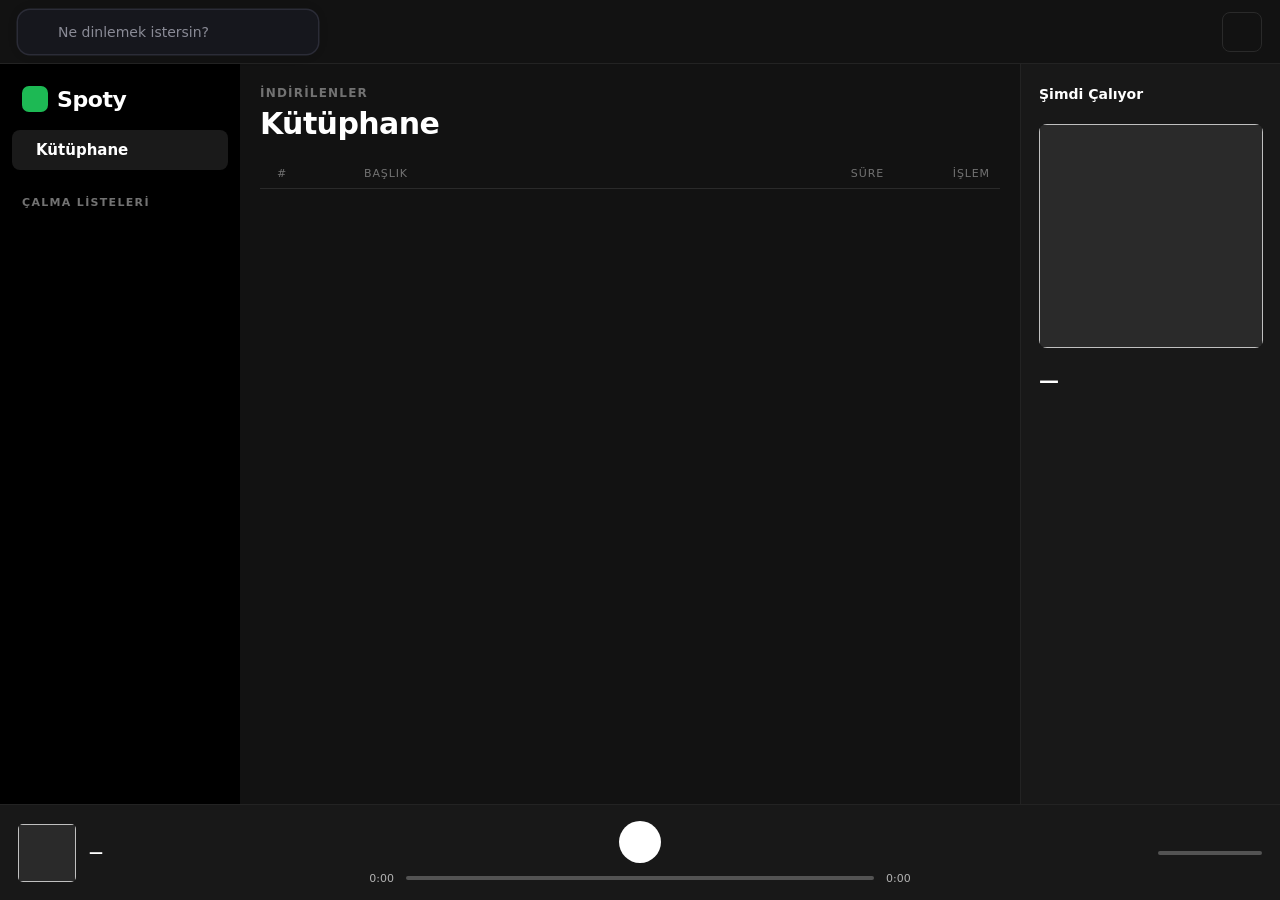
==== spoty/web/index.html @ c94d352b "Initial commit: Spoty desktop music app Personal desktop music player: searches and downloads audio " ====
<!DOCTYPE html>
<html lang="tr">
<head>
  <meta charset="utf-8">
  <meta name="viewport" content="width=device-width, initial-scale=1">
  <title>Spoty</title>
  <link rel="icon" type="image/png" href="favicon.png">
  <link rel="stylesheet" href="style.css">
</head>
<body>
  <div class="app">

    <!-- TOP BAR -->
    <div class="topbar">
      <div class="search">
        <span class="search-ic" id="ic-search" title="Ara / İndir"></span>
        <input id="search" type="text" placeholder="Ne dinlemek istersin?">
      </div>
      <span class="spacer"></span>
      <button class="sq-btn" id="npToggle" title="Şimdi çalıyor panelini aç/kapat"><span id="ic-panel"></span></button>
    </div>
    <div class="search-panel" id="searchPanel"></div>

    <div class="middle">
      <!-- SIDEBAR -->
      <div class="sidebar">
        <div class="logo">
          <div class="badge"><span id="ic-logo"></span></div>
          <div class="name">Spoty</div>
        </div>
        <div class="nav active" id="navLib"><span id="ic-list"></span> Kütüphane</div>
        <div class="pl-header">
          <span>ÇALMA LİSTELERİ</span>
          <button class="mini-btn" id="newPl" title="Yeni liste"><span id="ic-plus"></span></button>
        </div>
        <div class="pl-list" id="plList"></div>
      </div>

      <!-- CONTENT -->
      <div class="content">
        <div class="head">
          <div>
            <div class="eyebrow" id="eyebrow">İNDİRİLENLER</div>
            <div class="title" id="title">Kütüphane</div>
          </div>
          <div class="head-right">
            <button class="play-pl" id="playPl" title="Listeyi baştan çal" style="display:none"></button>
            <span class="meta" id="meta"></span>
            <button class="del-btn" id="delPl"><span id="ic-trash2"></span> Listeyi sil</button>
          </div>
        </div>
        <div class="colhead" id="colhead">
          <div class="c-idx">#</div><div class="c-thumb"></div>
          <div class="c-title">BAŞLIK</div><div class="c-dur">SÜRE</div><div class="c-act">İŞLEM</div>
        </div>
        <div class="rows" id="rows"></div>
      </div>

      <!-- NOW PLAYING -->
      <div class="nowplaying" id="nowplaying">
        <div class="np-head">
          <span class="npt">Şimdi Çalıyor</span>
          <button class="mini-btn" id="npClose"><span id="ic-close"></span></button>
        </div>
        <img class="np-cover" id="npCover" alt="">
        <div class="np-title" id="npTitle">—</div>
        <div class="np-artist" id="npArtist"></div>
        <div class="np-context" id="npContext" style="display:none"></div>
      </div>
    </div>

    <!-- PLAYER BAR -->
    <div class="playerbar">
      <div class="pb-left">
        <img class="pb-cover" id="pbCover" alt="">
        <div class="info" style="min-width:0">
          <div class="pb-title ellipsis" id="pbTitle">—</div>
          <div class="pb-artist ellipsis" id="pbArtist"></div>
        </div>
      </div>
      <div class="pb-center">
        <div class="pb-controls">
          <button class="ctrl" id="cShuffle" title="Karıştır"><span id="ic-shuffle"></span></button>
          <button class="ctrl bright" id="cPrev" title="Önceki"><span id="ic-prev"></span></button>
          <button class="play-btn" id="cPlay" title="Oynat/Duraklat"><span id="ic-play"></span></button>
          <button class="ctrl bright" id="cNext" title="Sonraki"><span id="ic-next"></span></button>
          <button class="ctrl" id="cRepeat" title="Tekrar"><span id="ic-repeat"></span></button>
        </div>
        <div class="pb-progress">
          <span class="time cur" id="tCur">0:00</span>
          <div class="bar progress" id="seek"><div class="fill" id="seekFill"></div><div class="knob" id="seekKnob"></div></div>
          <span class="time" id="tTot">0:00</span>
        </div>
      </div>
      <div class="pb-right">
        <span id="ic-vol"></span>
        <div class="bar vol" id="vol"><div class="fill" id="volFill"></div><div class="knob" id="volKnob"></div></div>
      </div>
    </div>

  </div>

  <!-- DURUM CUBUGU: kisa bildirimler (indirme bitti / hata). Birkac saniyede kaybolur. -->
  <div class="statusbar" id="status"></div>

  <div class="overlay" id="overlay"></div>

  <script src="icons.js"></script>
  <script src="app.js"></script>
</body>
</html>
---- spoty/web/style.css ----
:root {
  --bg:#121212; --sidebar:#000000; --bar:#181818; --hover:#282828;
  --row-playing:#16241b; --row-sep:#1c1c1c; --sep:#2a2a2a; --border:#232323;
  --nav-active:#1a1a1a; --input:#2a2a2a; --input-border:#3a3a3a;
  --green:#1DB954; --green-bright:#1ED760;
  --text:#ffffff; --sub:#b3b3b3; --faint:#727272; --trough:#535353;
}
* { box-sizing:border-box; margin:0; padding:0; }
::-webkit-scrollbar { width:8px; height:8px; }
::-webkit-scrollbar-thumb { background:#333; border-radius:4px; }
::-webkit-scrollbar-track { background:transparent; }
html, body, #app { height:100%; }
body {
  background:var(--bg); color:var(--text);
  font-family:'Segoe UI', -apple-system, system-ui, sans-serif;
  -webkit-font-smoothing:antialiased; user-select:none; overflow:hidden;
}
svg { display:block; }
.app { display:flex; flex-direction:column; height:100vh; position:relative; }
.ellipsis { white-space:nowrap; overflow:hidden; text-overflow:ellipsis; }

/* dönen yükleniyor göstergesi */
.spinner {
  width:16px; height:16px; border:2px solid rgba(255,255,255,.22);
  border-top-color:var(--green); border-radius:50%; animation:spin .7s linear infinite;
}
@keyframes spin { to { transform:rotate(360deg); } }

/* ---------- TOP BAR ---------- */
.topbar {
  height:64px; flex-shrink:0; display:flex; align-items:center; gap:16px;
  padding:0 18px; border-bottom:1px solid var(--border);
}
/* Arama çubuğu — Uiverse (LightAndy1) stili; koyu tema, odakta yumuşak halka */
.search { position:relative; display:flex; align-items:center; flex:0 0 300px; }
.search .search-ic {
  position:absolute; left:14px; display:flex; color:#bdbecb; cursor:pointer; z-index:1;
}
.search .search-ic:hover { color:#fff; }
.search input {
  width:100%; height:44px; padding:0 14px 0 40px; border:0; border-radius:12px;
  background:#16171d; color:#e6e6e6; font-size:14px; font-family:inherit; outline:none;
  box-shadow:0 0 0 1.5px #2b2c37, 0 0 25px -17px #000;
  transition:box-shadow .25s cubic-bezier(.19,1,.22,1);
}
.search input::placeholder { color:#8a8b96; }
.search input:hover { box-shadow:0 0 0 2.5px #2f303d, 0 0 25px -15px #000; }
.search input:focus { box-shadow:0 0 0 2px var(--green), 0 0 22px -12px var(--green); }
.search:focus-within .search-ic { color:var(--green); }

/* arama çubuğu altı açılır sonuç paneli */
.search-panel {
  position:absolute; top:60px; left:18px; width:460px; max-width:calc(100vw - 40px);
  max-height:62vh; overflow-y:auto; background:#1c1c1c; border:1px solid var(--border);
  border-radius:12px; padding:8px; display:none; z-index:50; box-shadow:0 14px 34px rgba(0,0,0,.55);
}
.search-panel.show { display:block; }
.sp-row { display:flex; align-items:center; gap:12px; padding:8px 10px; border-radius:8px; }
.sp-row:hover { background:var(--hover); }
.sp-row .thumb { width:38px; height:38px; border-radius:5px; background:#2a2a2a; display:flex; align-items:center; justify-content:center; color:var(--faint); flex-shrink:0; }
.sp-row .info { flex:1; min-width:0; }
.sp-row .rt { font-size:14px; font-weight:600; }
.sp-row .rs { font-size:12px; color:var(--faint); margin-top:2px; }
.sp-row .rd { font-size:12px; color:var(--sub); }
.sp-row .thumb { position:relative; cursor:pointer; }
.sp-row .thumb .pvov {
  position:absolute; inset:0; display:flex; align-items:center; justify-content:center;
  background:rgba(0,0,0,.5); color:#fff; border-radius:5px; opacity:0; transition:opacity .12s;
}
.sp-row .thumb:hover .pvov, .sp-row .thumb.previewing .pvov { opacity:1; }
.sp-row .thumb.previewing .pvov { color:var(--green-bright); }
.sp-row .dl {
  width:34px; height:34px; border-radius:50%; background:var(--green); color:#000; border:none;
  display:flex; align-items:center; justify-content:center; cursor:pointer; flex-shrink:0;
}
.sp-row .dl:hover { background:var(--green-bright); }
/* ikinci buton: mp4 video indir (mp3'ten ayirt edilsin diye ici bos/koyu) */
.sp-row .dlv {
  width:34px; height:34px; border-radius:50%; background:var(--input); color:var(--text);
  border:1px solid var(--input-border); display:flex; align-items:center; justify-content:center;
  cursor:pointer; flex-shrink:0;
}
.sp-row .dlv:hover { background:var(--hover); color:#fff; border-color:var(--sub); }
.sp-row .dlv.busy { color:var(--green); cursor:default; }
.sp-row .dlv.done { color:var(--green); border-color:var(--green); }
.sp-row .dlv.failed { color:#c1574b; border-color:#c1574b; }
.sp-loading, .sp-empty { display:flex; align-items:center; justify-content:center; padding:26px; color:var(--faint); font-size:13px; }
.btn-green {
  height:40px; padding:0 22px; background:var(--green); color:#000; border:none;
  border-radius:20px; font-size:14px; font-weight:700; font-family:inherit;
  display:flex; align-items:center; gap:8px; cursor:pointer;
}
.btn-green:hover { background:var(--green-bright); }
.status { font-size:13px; color:var(--faint); white-space:nowrap; }
.spacer { flex:1; }
.sq-btn {
  width:40px; height:40px; background:transparent; border:1px solid var(--input);
  border-radius:8px; display:flex; align-items:center; justify-content:center; cursor:pointer;
}
.sq-btn:hover { background:var(--hover); }

/* ---------- MIDDLE ---------- */
.middle { flex:1; display:flex; min-height:0; }

/* ---------- SIDEBAR ---------- */
.sidebar {
  width:240px; flex-shrink:0; background:var(--sidebar);
  display:flex; flex-direction:column; padding:18px 12px;
}
.logo { display:flex; align-items:center; gap:9px; padding:4px 10px 18px; }
.logo .badge {
  width:26px; height:26px; background:var(--green); border-radius:7px;
  display:flex; align-items:center; justify-content:center;
}
.logo .name { font-size:22px; font-weight:700; letter-spacing:-.02em; }
.nav {
  display:flex; align-items:center; gap:12px; padding:11px 12px; border-radius:8px;
  cursor:pointer; color:var(--sub); font-size:15px; font-weight:700;
}
.nav:hover { color:var(--text); }
.nav.active { background:var(--nav-active); color:var(--text); }
.pl-header {
  display:flex; justify-content:space-between; align-items:center; padding:20px 10px 8px;
}
.pl-header span { font-size:11px; font-weight:700; letter-spacing:.12em; color:var(--faint); }
.mini-btn {
  width:24px; height:24px; background:transparent; border:none; border-radius:6px;
  display:flex; align-items:center; justify-content:center; cursor:pointer;
}
.mini-btn:hover { background:var(--hover); }
.pl-list { flex:1; overflow-y:auto; display:flex; flex-direction:column; gap:1px; margin-top:2px; }
.pl-row {
  display:flex; align-items:center; gap:11px; padding:7px 10px; border-radius:7px; cursor:pointer;
}
.pl-row:hover { background:#181818; }
.pl-row .tile {
  width:34px; height:34px; border-radius:6px; flex-shrink:0; display:flex;
  align-items:center; justify-content:center; font-size:14px; font-weight:700; color:#fff;
  position:relative; cursor:pointer;
}
.pl-row .tile .plov {
  position:absolute; inset:0; display:flex; align-items:center; justify-content:center;
  background:rgba(0,0,0,.45); color:#fff; border-radius:6px; opacity:0; transition:opacity .12s;
}
.pl-row:hover .tile .plov { opacity:1; }
.pl-row .pl-name { font-size:14px; font-weight:600; }
.pl-row .pl-count { font-size:12px; color:var(--faint); margin-top:1px; }

/* ---------- CONTENT ---------- */
.content { flex:1; min-width:0; display:flex; flex-direction:column; padding:22px 20px 14px; }
.head { display:flex; align-items:flex-end; justify-content:space-between; margin-bottom:18px; }
.eyebrow { font-size:12px; font-weight:700; letter-spacing:.1em; color:var(--faint); margin-bottom:6px; }
.title { font-size:30px; font-weight:700; letter-spacing:-.02em; }
.head-right { display:flex; align-items:center; gap:14px; padding-bottom:6px; }
.meta { font-size:13px; color:var(--faint); }
.del-btn {
  display:none; align-items:center; gap:6px; height:34px; padding:0 14px; border-radius:17px;
  background:#3a1a1a; color:var(--sub); border:none; font-size:12px; font-family:inherit; cursor:pointer;
}
.del-btn:hover { background:#5a2a2a; }
.play-pl {
  width:46px; height:46px; border-radius:50%; background:var(--green); color:#000; border:none;
  display:flex; align-items:center; justify-content:center; cursor:pointer; flex-shrink:0;
  transition:transform .1s, background .1s;
}
.play-pl:hover { background:var(--green-bright); transform:scale(1.05); }
.colhead {
  display:flex; align-items:center; gap:14px; padding:0 10px; height:30px;
  border-bottom:1px solid var(--sep); color:var(--faint); font-size:11px; letter-spacing:.08em;
}
.c-idx { width:24px; text-align:center; }
.c-thumb { width:42px; }
.c-title { flex:1; }
.c-dur { width:46px; text-align:right; }
.c-act { width:92px; text-align:right; }
.rows { flex:1; overflow-y:auto; }

.row {
  display:flex; align-items:center; gap:14px; height:56px; padding:0 10px;
  border-bottom:1px solid var(--row-sep); cursor:pointer;
}
.row:hover { background:var(--hover); }
.row.playing { background:var(--row-playing); }
.row .idx {
  width:24px; display:flex; align-items:center; justify-content:center;
  color:var(--faint); font-size:14px;
}
.row.playing .idx { color:var(--green); }
.row .idx .ih { display:none; color:#fff; }
.row:hover .idx .id { display:none; }
.row:hover .idx .ih { display:flex; }
.row .thumb {
  width:42px; height:42px; border-radius:5px; flex-shrink:0; object-fit:cover; background:#2a2a2a;
  display:flex; align-items:center; justify-content:center;
}
.row .info { flex:1; min-width:0; }
.row .r-title { font-size:15px; font-weight:700; }
.row.playing .r-title { color:var(--green); }
.row .r-artist { font-size:13px; color:var(--sub); margin-top:2px; }
.row .r-dur { width:46px; text-align:right; font-size:13px; color:var(--sub); }
.row.playing .r-dur { color:var(--green); }
.row .acts {
  display:flex; align-items:center; gap:12px; width:92px; justify-content:flex-end; color:#5a5a5a;
}
.row:hover .acts { color:#cfcfcf; }
.row .acts .a:hover { color:#fff; }

.empty {
  flex:1; display:flex; flex-direction:column; align-items:center; justify-content:center;
  text-align:center; padding:0 40px;
}
.empty .circle {
  width:84px; height:84px; border-radius:50%; background:var(--nav-active);
  display:flex; align-items:center; justify-content:center; margin-bottom:24px;
}
.empty .et { font-size:21px; font-weight:700; }
.empty .ed { font-size:14px; color:var(--sub); margin-top:10px; line-height:1.5; max-width:320px; }
.empty .btn-green { margin-top:24px; }

/* result rows */
.res {
  display:flex; align-items:center; gap:14px; height:60px; padding:0 10px;
  border-bottom:1px solid var(--row-sep);
}
.res .thumb { width:42px; height:42px; border-radius:5px; background:#2a2a2a; flex-shrink:0;
  display:flex; align-items:center; justify-content:center; color:var(--faint); }
.res .info { flex:1; min-width:0; }
.res .rt { font-size:15px; font-weight:700; }
.res .rs { font-size:12px; color:var(--faint); margin-top:3px; }
.res .rd { font-size:13px; color:var(--sub); width:50px; text-align:right; }
.res .dl { display:flex; align-items:center; gap:6px; height:34px; padding:0 16px; border-radius:17px;
  background:var(--green); color:#000; border:none; font-size:13px; font-weight:700; font-family:inherit; cursor:pointer; }
.res .dl:hover { background:var(--green-bright); }

/* ---------- NOW PLAYING PANEL ---------- */
.nowplaying {
  width:260px; flex-shrink:0; background:var(--bar); border-left:1px solid var(--border);
  display:flex; flex-direction:column; padding:18px;
}
.nowplaying.hidden { display:none; }
.np-head { display:flex; align-items:center; justify-content:space-between; margin-bottom:18px; }
.np-head .npt { font-size:14px; font-weight:700; }
.np-cover { width:224px; height:224px; border-radius:8px; object-fit:cover; background:#2a2a2a; }
.np-title { font-size:20px; font-weight:700; letter-spacing:-.01em; margin-top:20px; }
.np-artist { font-size:15px; color:var(--sub); margin-top:4px; }
.np-context { margin-top:14px; font-size:12px; color:var(--faint); display:flex; align-items:center; gap:7px; }

/* ---------- PLAYER BAR ---------- */
.playerbar {
  height:96px; flex-shrink:0; background:var(--bar); border-top:1px solid var(--border);
  display:flex; align-items:center; padding:0 18px;
}
.pb-left { width:280px; display:flex; align-items:center; gap:13px; min-width:0; }
.pb-cover { width:58px; height:58px; border-radius:5px; object-fit:cover; background:#2a2a2a; flex-shrink:0; }
.pb-title { font-size:14px; font-weight:700; }
.pb-artist { font-size:12px; color:var(--sub); margin-top:2px; }
.pb-center { flex:1; display:flex; flex-direction:column; align-items:center; gap:9px; max-width:560px; margin:0 auto; }
.pb-controls { display:flex; align-items:center; gap:22px; }
.ctrl { background:none; border:none; cursor:pointer; padding:0; display:flex; color:var(--sub); }
.ctrl:hover { color:#fff; }
.ctrl.bright { color:#e6e6e6; }
.ctrl.active { color:var(--green); }
.play-btn {
  width:42px; height:42px; border-radius:50%; background:#fff; border:none; cursor:pointer;
  display:flex; align-items:center; justify-content:center;
}
.play-btn:hover { background:#f0f0f0; }
.pb-progress { display:flex; align-items:center; gap:12px; width:100%; }
.time { font-size:11px; color:var(--sub); width:34px; }
.time.cur { text-align:right; }
.bar { flex:1; height:4px; background:var(--trough); border-radius:2px; position:relative; cursor:pointer; }
.bar .fill { position:absolute; left:0; top:0; height:4px; border-radius:2px; }
.bar .knob {
  position:absolute; top:50%; transform:translate(-50%,-50%); width:12px; height:12px;
  border-radius:50%; background:#fff; opacity:0;
}
.bar:hover .knob { opacity:1; }
.bar.progress .fill { background:var(--green); }
.bar.progress:hover .fill { background:var(--green-bright); }
.bar.vol { width:104px; flex:none; }
.bar.vol .fill { background:var(--sub); }
.bar.vol:hover .fill { background:#fff; }
.pb-right { width:280px; display:flex; align-items:center; justify-content:flex-end; gap:11px; color:var(--sub); }

/* ---------- DURUM ÇUBUĞU (toast) ---------- */
/* Player bar 96px; çubuk onun hemen üstünde yüzer, düzeni kaydırmaz. */
.statusbar {
  position:fixed; left:50%; bottom:112px;
  transform:translateX(-50%) translateY(10px);
  max-width:min(620px, calc(100vw - 40px));
  display:none; align-items:center; gap:14px;
  background:#2a2a2a; color:var(--text); border:1px solid var(--sep);
  border-radius:10px; padding:11px 11px 11px 16px; font-size:13px;
  box-shadow:0 12px 30px rgba(0,0,0,.55); z-index:90;
  opacity:0; transition:opacity .16s ease, transform .16s ease;
}
.statusbar.show { display:flex; opacity:1; transform:translateX(-50%) translateY(0); }
.statusbar.error { border-color:#c1574b; }
.statusbar.ok { border-color:var(--green); }
.statusbar .st-msg { min-width:0; overflow:hidden; text-overflow:ellipsis; white-space:nowrap; }
.statusbar .st-act {
  flex-shrink:0; height:28px; padding:0 14px; border-radius:14px; border:none;
  background:var(--green); color:#000; font-size:12px; font-weight:700;
  font-family:inherit; cursor:pointer;
}
.statusbar .st-act:hover { background:var(--green-bright); }
.statusbar .st-close {
  flex-shrink:0; width:26px; height:26px; border-radius:50%; border:none;
  background:transparent; color:var(--faint); cursor:pointer;
  display:flex; align-items:center; justify-content:center;
}
.statusbar .st-close:hover { background:var(--hover); color:#fff; }

/* ---------- MODAL / DİYALOG ---------- */
.overlay {
  position:fixed; inset:0; background:rgba(0,0,0,.6); display:none;
  align-items:center; justify-content:center; z-index:100;
}
.overlay.show { display:flex; }
.dialog { background:var(--bar); border:1px solid #2e2e2e; border-radius:14px; padding:24px; width:380px; max-width:90vw; }
.dialog h3 { font-size:18px; font-weight:700; margin-bottom:4px; }
.dialog .sub { font-size:13px; color:var(--faint); margin-bottom:14px; }
.dialog label { display:block; font-size:12px; color:var(--sub); margin:10px 0 6px; }
.dialog input {
  width:100%; height:42px; background:var(--input); border:1px solid var(--input-border);
  border-radius:8px; padding:0 14px; color:var(--text); font-size:14px; font-family:inherit; outline:none;
}
.dialog input:focus { border-color:var(--green); }
.dialog .btns { display:flex; justify-content:flex-end; gap:10px; margin-top:20px; }
.dialog .b { height:40px; padding:0 20px; border-radius:20px; font-size:14px; font-weight:600; font-family:inherit; cursor:pointer; border:none; }
.dialog .b.cancel { background:transparent; border:1px solid var(--input-border); color:var(--text); }
.dialog .b.cancel:hover { background:var(--hover); }
.dialog .b.ok { background:var(--green); color:#000; font-weight:700; }
.dialog .b.ok:hover { background:var(--green-bright); }
.dialog .picklist { max-height:260px; overflow-y:auto; margin-bottom:6px; }
.pl-pick { display:flex; align-items:center; gap:12px; padding:9px 10px; border-radius:8px; cursor:pointer; }
.pl-pick:hover { background:#242424; }
.pl-pick.member { background:#202820; }
.pl-pick .tile { width:34px; height:34px; border-radius:6px; display:flex; align-items:center; justify-content:center; font-size:14px; font-weight:700; color:#fff; flex-shrink:0; }
.pl-pick .pn { flex:1; font-size:14px; font-weight:600; }
.pl-pick .pi { color:#5a5a5a; }
.pl-pick.member .pi { color:var(--green); }
.newpl { display:flex; align-items:center; gap:10px; padding:11px 10px; border-top:1px solid var(--sep); color:var(--green); font-size:14px; font-weight:600; cursor:pointer; }

/* ---------- SÜRÜKLE-BIRAK (soldaki ≡ tutamaktan, yalnız dikey) ---------- */
.row { position:relative; }
.row .grip {
  width:18px; flex-shrink:0; display:flex; align-items:center; justify-content:center;
  color:var(--faint); cursor:grab; opacity:0;
}
.row:hover .grip { opacity:1; }
.row .grip:hover { color:#fff; }
.row.row-dragging {
  background:var(--hover); z-index:10; box-shadow:0 8px 22px rgba(0,0,0,.55);
}
.row.row-dragging .grip { opacity:1; cursor:grabbing; }
.res .dl.busy { background:#2a2a2a; color:var(--green); cursor:default; }
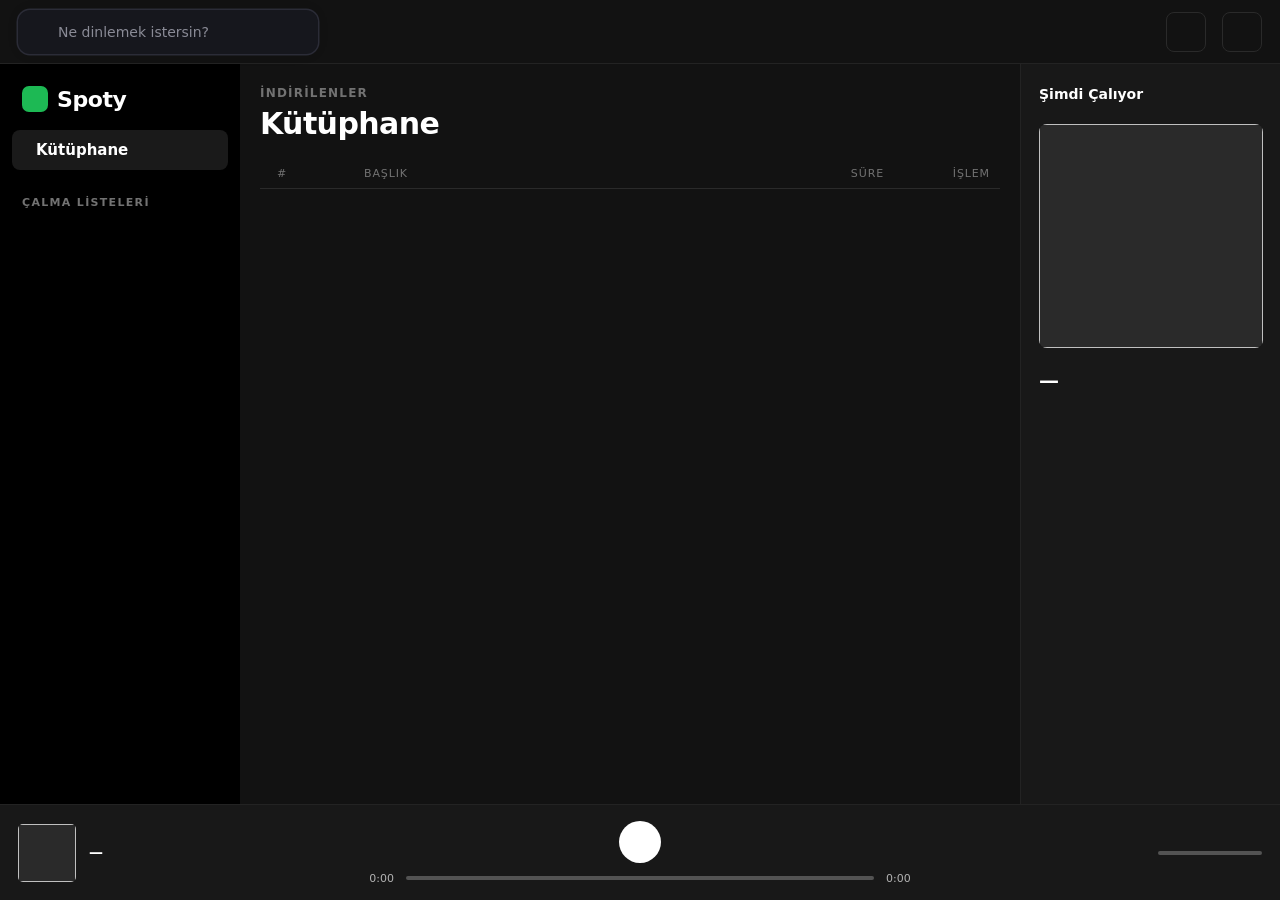
==== commit 6be7f4f5: "v1.0.4: paylasilan kutuphane klasoru (iki kisi ayni muzikleri gorsun) - config.py: shared_folder.txt" ====
--- a/spoty/web/index.html
+++ b/spoty/web/index.html
@@ -17,6 +17,7 @@
         <input id="search" type="text" placeholder="Ne dinlemek istersin?">
       </div>
       <span class="spacer"></span>
+      <button class="sq-btn" id="sharedBtn" title="Paylaşılan kütüphane klasörü"><span id="ic-folder"></span></button>
       <button class="sq-btn" id="npToggle" title="Şimdi çalıyor panelini aç/kapat"><span id="ic-panel"></span></button>
     </div>
     <div class="search-panel" id="searchPanel"></div>
